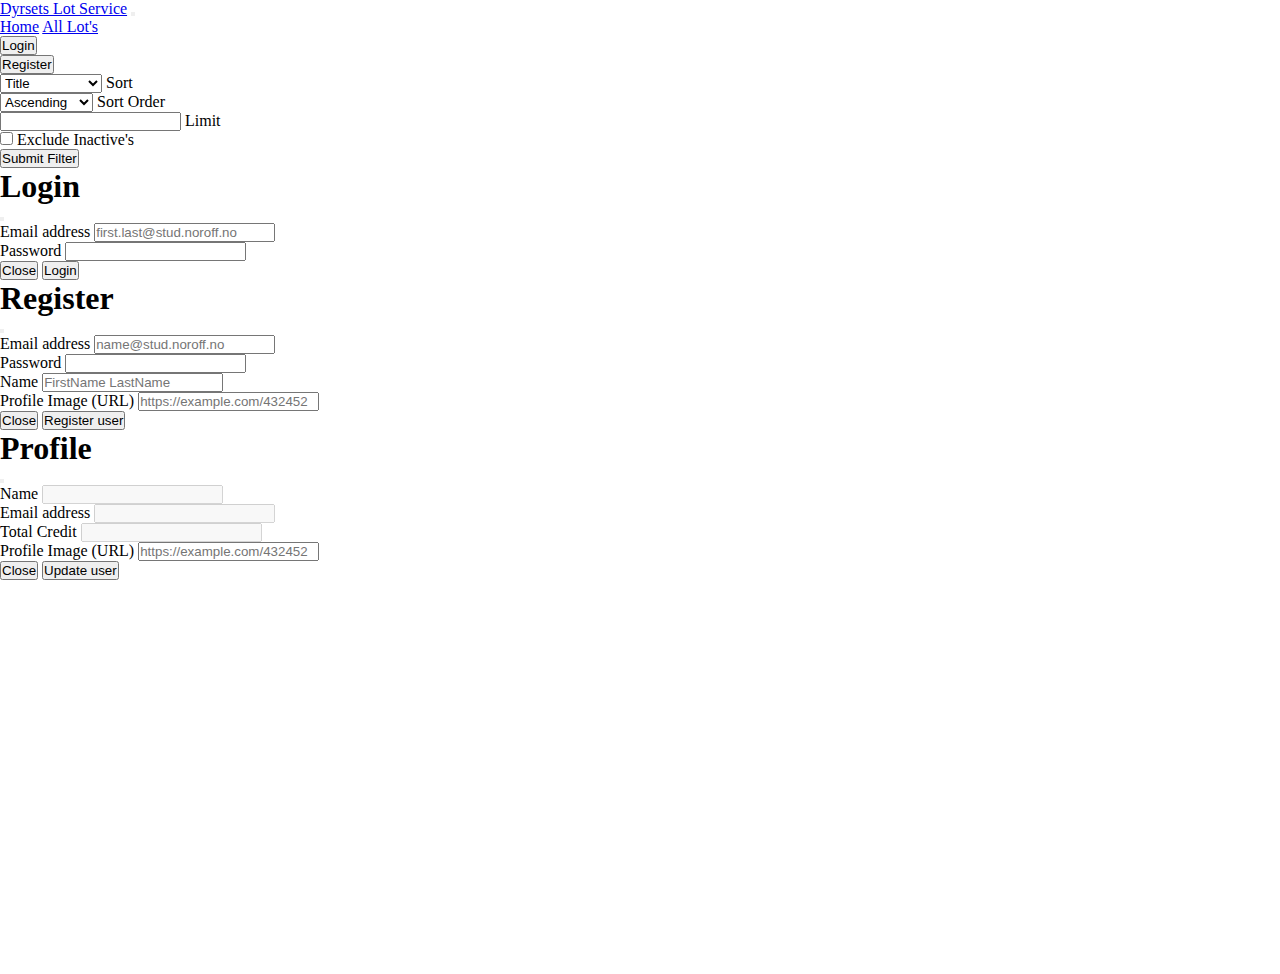
==== allLots.html @ 56b25dce "Close modals with JQuery" ====
<!DOCTYPE html>
<html lang="en">

<head>
    <meta charset="UTF-8">
    <meta http-equiv="X-UA-Compatible" content="IE=edge">
    <meta name="viewport" content="width=device-width, initial-scale=1.0">
    <link rel="stylesheet" href="/style.css">
    <link href="https://cdn.jsdelivr.net/npm/bootstrap@5.2.3/dist/css/bootstrap.min.css" rel="stylesheet"
        integrity="sha384-rbsA2VBKQhggwzxH7pPCaAqO46MgnOM80zW1RWuH61DGLwZJEdK2Kadq2F9CUG65" crossorigin="anonymous">
    <script defer src="https://cdn.jsdelivr.net/npm/bootstrap@5.2.3/dist/js/bootstrap.bundle.min.js"
        integrity="sha384-kenU1KFdBIe4zVF0s0G1M5b4hcpxyD9F7jL+jjXkk+Q2h455rYXK/7HAuoJl+0I4" crossorigin="anonymous">
        </script>
    <title>All Lot's</title>
</head>

<body>
    <header>
        <nav class="navbar navbar-expand-lg sticky-top bg-light">
            <div class="container-fluid">
                <a class="navbar-brand" href="/index.html">Dyrsets Lot Service</a>
                <button class="navbar-toggler" type="button" data-bs-toggle="collapse"
                    data-bs-target="#navbarNavAltMarkup" aria-controls="navbarNavAltMarkup" aria-expanded="false"
                    aria-label="Toggle navigation">
                    <span class="navbar-toggler-icon"></span>
                </button>
                <div class="collapse navbar-collapse" id="navbarNavAltMarkup">
                    <div class="navbar-nav">
                        <a class="nav-link active" aria-current="page" href="/index.html">Home</a>
                        <a class="nav-link" href="/allLots.html">All Lot's</a>
                        <a class="nav-link logged-in" href="/myLots.html">My Lot's</a>
                    </div>

                </div>
                <button type="button" class="btn btn-primary logged-out" data-bs-toggle="modal" id="login-btn"
                    data-bs-target="#loginModal">
                    Login
                </button>
                <button type="button" class="btn btn-primary logged-out" data-bs-toggle="modal"
                    data-bs-target="#registerModal">
                    Register
                </button>
                <button id="profile-btn" type="button" class="btn btn-primary logged-in" data-bs-toggle="modal"
                    data-bs-target="#profile-modal">Profile</button>
                <button id="logout-btn" type="button" class="btn btn-primary logged-in">
                    Logout
                </button>
            </div>
        </nav>
    </header>
    <main>
        <div class="container">
            <div class="row">

                <div class="form-floating col">
                    <select class="form-input form-control" type="input" value="" id="filter-sort">
                        <option selected value="title">Title</option>
                        <option value="endsAt">Lot Ending</option>
                        <option value="updated">Last Updated</option>
                        <option value="created">Created</option>
                    </select>
                    <label class="form-check-label" for="filter-sort">
                        Sort
                    </label>
                </div>
                <div class="form-floating col">
                    <select class="form-input form-control" id="filter-sort-order">
                        <option selected value="asc">Ascending</option>
                        <option value="desc">Descending</option>
                    </select>
                    <label class="form-check-label" for="filter-sort-order">
                        Sort Order
                    </label>
                </div>
                <div class="form-floating col">
                    <input class="form-input form-control" type="number" value="" id="filter-limit">
                    <label class="form-check-label" for="filter-limit">
                        Limit
                    </label>
                </div>
                <div class="col">
                    <input class="form-check-input" type="checkbox" value="" id="filter-show-inactive">
                    <label class="form-check-label" for="filter-show-inactive">
                        Exclude Inactive's
                    </label>
                </div>
                <div class="col">
                    <input id="submit-filter" class="btn btn-primary" type="submit" value="Submit Filter">
                </div>
            </div>

            <div id="lot-list" class="row row-cols-1 row-cols-md-3 g-4">
                <!-- Cards generated in js. -->
            </div>
        </div>

        <!-- Login Modal -->
        <div class="modal fade" id="loginModal" tabindex="-1" aria-labelledby="loginModalLabel" aria-hidden="true">
            <div class="modal-dialog">
                <div class="modal-content">
                    <div class="modal-header">
                        <h1 class="modal-title fs-5" id="loginModalLabel">Login</h1>
                        <button type="button" class="btn-close" data-bs-dismiss="modal" aria-label="Close"></button>
                    </div>
                    <div class="modal-body">
                        <div class="mb-3">
                            <label for="login-email" class="form-label">Email address</label>
                            <input type="email" class="form-control" id="login-email"
                                placeholder="first.last@stud.noroff.no">
                        </div>
                        <div class="mb-3">
                            <label for="login-password" class="form-label">Password</label>
                            <input type="password" class="form-control" id="login-password">
                        </div>
                    </div>
                    <div class="modal-footer">
                        <button type="button" class="btn btn-secondary" data-bs-dismiss="modal">Close</button>
                        <button id="login-btn" type="button" class="btn btn-primary">Login</button>
                    </div>
                </div>
            </div>
        </div>
        <!-- Register Modal -->
        <div class="modal fade" id="registerModal" tabindex="-1" aria-labelledby="registerModalLabel"
            aria-hidden="true">
            <div class="modal-dialog">
                <div class="modal-content">
                    <div class="modal-header">
                        <h1 class="modal-title fs-5" id="registerModalLabel">Register</h1>
                        <button type="button" class="btn-close" data-bs-dismiss="modal" aria-label="Close"></button>
                    </div>
                    <div class="modal-body">
                        <form id="register-form">
                            <div class="mb-3">
                                <label for="register-email" class="form-label">Email address</label>
                                <input id="register-email" type="email" class="form-control"
                                    placeholder="name@stud.noroff.no">
                                <div id="email-feedback" class="invalid-feedback">
                                    Email must match this format - name@stud.noroff.no
                                </div>
                            </div>
                            <div class="mb-3">
                                <label for="register-password" class="form-label">Password</label>
                                <input id="register-password" type="password" class="form-control">
                                <div id="password-feedback" class="invalid-feedback">
                                    Password must be at least 8 characters long
                                </div>
                            </div>
                            <div class="mb-3">
                                <label for="register-Name" class="form-label">Name</label>
                                <input id="register-name" type="name" class="form-control"
                                    placeholder="FirstName LastName">
                                <div id="name-feedback" class="invalid-feedback">
                                    max 20 character, no spaces or signs except "_"
                                </div>
                            </div>
                            <div class="mb-3">
                                <label for="register-avatar" class="form-label">Profile Image (URL)</label>
                                <input id="register-avatar" class="form-control" type="url"
                                    placeholder="https://example.com/432452">
                            </div>
                            <div class="modal-footer">
                                <button type="button" class="btn btn-secondary" data-bs-dismiss="modal">Close</button>
                                <button id="register-btn" type="submit" class="btn btn-primary">Register user</button>
                            </div>
                        </form>
                    </div>
                </div>
            </div>
        </div>

        <!-- Profile Modal -->
        <div class="modal fade" id="profile-modal" tabindex="-1" aria-labelledby="profileModal" aria-hidden="true">
            <div class="modal-dialog">
                <div class="modal-content">
                    <div class="modal-header">
                        <h1 class="modal-title fs-5" id="profileModalLable">Profile</h1>
                        <button type="button" class="btn-close" data-bs-dismiss="modal" aria-label="Close"></button>
                    </div>
                    <div class="modal-body">
                        <form id="profile-form">
                            <div class="mb-3">
                                <label for="profile-name" class="form-label">Name</label>
                                <input id="profile-name" type="name" class="form-control" disabled>
                            </div>
                            <div class="mb-3">
                                <label for="profile-email" class="form-label">Email address</label>
                                <input id="profile-email" type="email" class="form-control" disabled>
                            </div>
                            <div class="mb-3">
                                <label for="profile-credit" class="form-label">Total Credit</label>
                                <input id="profile-credit" type="number" class="form-control" disabled>
                            </div>
                            <div class="mb-3">
                                <label for="profile-avatar" class="form-label">Profile Image (URL)</label>
                                <input id="profile-avatar" class="form-control" type="url"
                                    placeholder="https://example.com/432452">
                            </div>
                            <div class="modal-footer">
                                <button type="button" class="btn btn-secondary" data-bs-dismiss="modal">Close</button>
                                <button id="update-btn" type="submit" class="btn btn-primary">Update user</button>
                            </div>
                        </form>
                    </div>
                </div>
            </div>
        </div>

        <!-- Notification -->
        <div class="position-fixed bottom-0 start-50 translate-middle-x p-3 notification" style="z-index: 11">
            <div id="liveToast" class="toast" role="alert" aria-live="assertive" aria-atomic="true">
                <div class="toast-body"></div>
            </div>
        </div>
    </main>
    <footer></footer>
    <script src="https://code.jquery.com/jquery-3.6.0.min.js"></script>
    <script src="/js/components/profile.js" type="module"></script>
    <script src="/js/components/notification.js" type="module"></script>
    <script src="/js/components/logout.js" type="module"></script>
    <script src="/js/components/login.js" type="module"></script>
    <script src="/js/components/register.js" type="module"></script>
    <script src="/js/allLots.js" type="module"></script>
    <script src="/js/components/profile.js" type="module"></script>
    <script src="/js/storage.js" type="module"></script>
    <script src="/js/service/auctionListing.js" type="module"></script>
    <script src="/js/components/toggleUserInterface.js" type="module"></script>

</body>

</html>
---- style.css ----
* {
    margin: 0;
    padding: 0;
}

main {
    height: 100vh;
}

#email-feedback,
#password-feedback,
#name-feedback {
    display: none;
    color: red;
}

.notification {
    z-index: 2000 !important;
}

.mandatory {
    color: crimson;
}
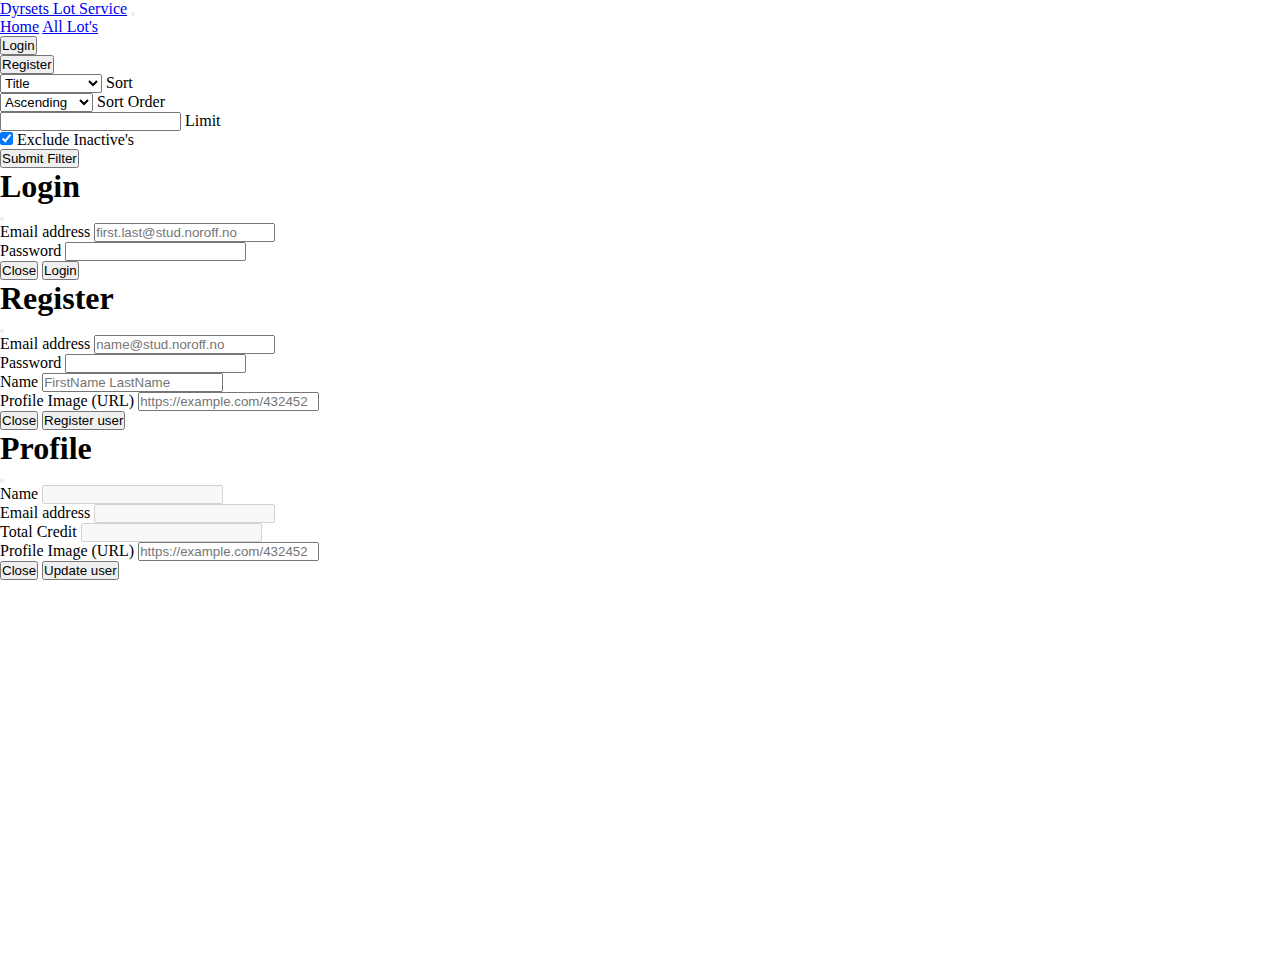
==== commit 54a7b3ca: "default hide expired lots" ====
--- a/allLots.html
+++ b/allLots.html
@@ -10,7 +10,7 @@
         integrity="sha384-rbsA2VBKQhggwzxH7pPCaAqO46MgnOM80zW1RWuH61DGLwZJEdK2Kadq2F9CUG65" crossorigin="anonymous">
     <script defer src="https://cdn.jsdelivr.net/npm/bootstrap@5.2.3/dist/js/bootstrap.bundle.min.js"
         integrity="sha384-kenU1KFdBIe4zVF0s0G1M5b4hcpxyD9F7jL+jjXkk+Q2h455rYXK/7HAuoJl+0I4" crossorigin="anonymous">
-        </script>
+    </script>
     <title>All Lot's</title>
 </head>
 
@@ -40,8 +40,10 @@
                     data-bs-target="#registerModal">
                     Register
                 </button>
-                <button id="profile-btn" type="button" class="btn btn-primary logged-in" data-bs-toggle="modal"
-                    data-bs-target="#profile-modal">Profile</button>
+
+                <button id="profile-btn" type="button" class="btn btn-link logged-in " data-bs-toggle="modal"
+                    data-bs-target="#profile-modal"><img style="height: auto; width: 32px; border-radius: 50%; margin-right: 5px;"
+                        src="https://i.redd.it/5cioc580qyp81.jpg" alt="">Profile</button>
                 <button id="logout-btn" type="button" class="btn btn-primary logged-in">
                     Logout
                 </button>
@@ -79,7 +81,7 @@
                     </label>
                 </div>
                 <div class="col">
-                    <input class="form-check-input" type="checkbox" value="" id="filter-show-inactive">
+                    <input checked class="form-check-input" type="checkbox" value="" id="filter-show-inactive">
                     <label class="form-check-label" for="filter-show-inactive">
                         Exclude Inactive's
                     </label>
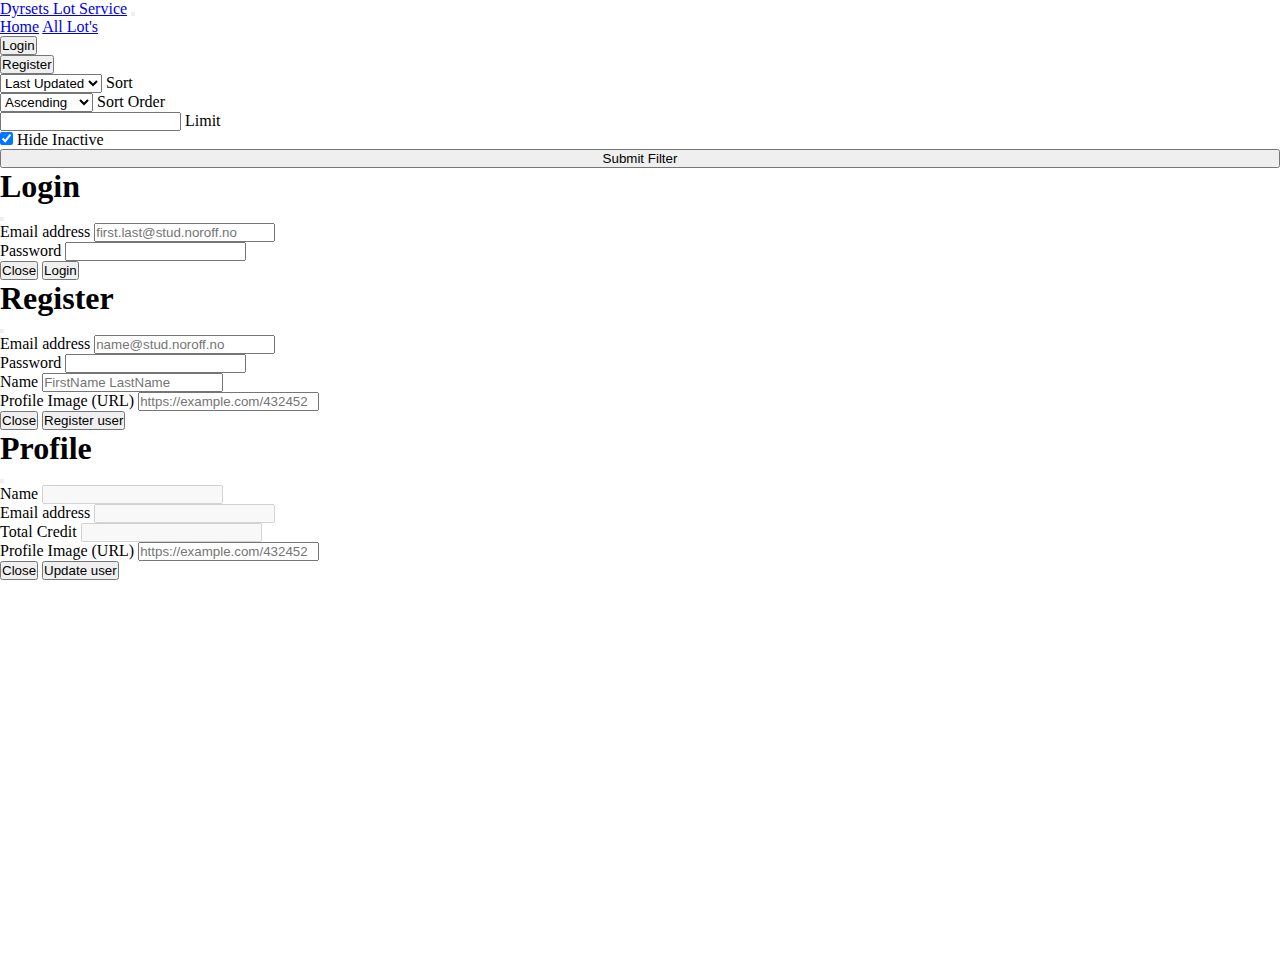
==== commit 3d243ece: "Profile and style" ====
--- a/allLots.html
+++ b/allLots.html
@@ -10,7 +10,7 @@
         integrity="sha384-rbsA2VBKQhggwzxH7pPCaAqO46MgnOM80zW1RWuH61DGLwZJEdK2Kadq2F9CUG65" crossorigin="anonymous">
     <script defer src="https://cdn.jsdelivr.net/npm/bootstrap@5.2.3/dist/js/bootstrap.bundle.min.js"
         integrity="sha384-kenU1KFdBIe4zVF0s0G1M5b4hcpxyD9F7jL+jjXkk+Q2h455rYXK/7HAuoJl+0I4" crossorigin="anonymous">
-    </script>
+        </script>
     <title>All Lot's</title>
 </head>
 
@@ -40,10 +40,8 @@
                     data-bs-target="#registerModal">
                     Register
                 </button>
-
                 <button id="profile-btn" type="button" class="btn btn-link logged-in " data-bs-toggle="modal"
-                    data-bs-target="#profile-modal"><img style="height: auto; width: 32px; border-radius: 50%; margin-right: 5px;"
-                        src="https://i.redd.it/5cioc580qyp81.jpg" alt="">Profile</button>
+                    data-bs-target="#profile-modal">Profile</button>
                 <button id="logout-btn" type="button" class="btn btn-primary logged-in">
                     Logout
                 </button>
@@ -52,13 +50,12 @@
     </header>
     <main>
         <div class="container">
-            <div class="row">
-
+            <div class="row py-3">
                 <div class="form-floating col">
                     <select class="form-input form-control" type="input" value="" id="filter-sort">
-                        <option selected value="title">Title</option>
+                        <option value="title">Title</option>
                         <option value="endsAt">Lot Ending</option>
-                        <option value="updated">Last Updated</option>
+                        <option selected value="updated">Last Updated</option>
                         <option value="created">Created</option>
                     </select>
                     <label class="form-check-label" for="filter-sort">
@@ -80,13 +77,13 @@
                         Limit
                     </label>
                 </div>
-                <div class="col">
+                <div class="col" style="align-self: center;">
                     <input checked class="form-check-input" type="checkbox" value="" id="filter-show-inactive">
                     <label class="form-check-label" for="filter-show-inactive">
-                        Exclude Inactive's
-                    </label>
-                </div>
-                <div class="col">
+                        Hide Inactive
+                    </label>
+                </div>
+                <div class="col" style="align-self: center; display: grid;">
                     <input id="submit-filter" class="btn btn-primary" type="submit" value="Submit Filter">
                 </div>
             </div>
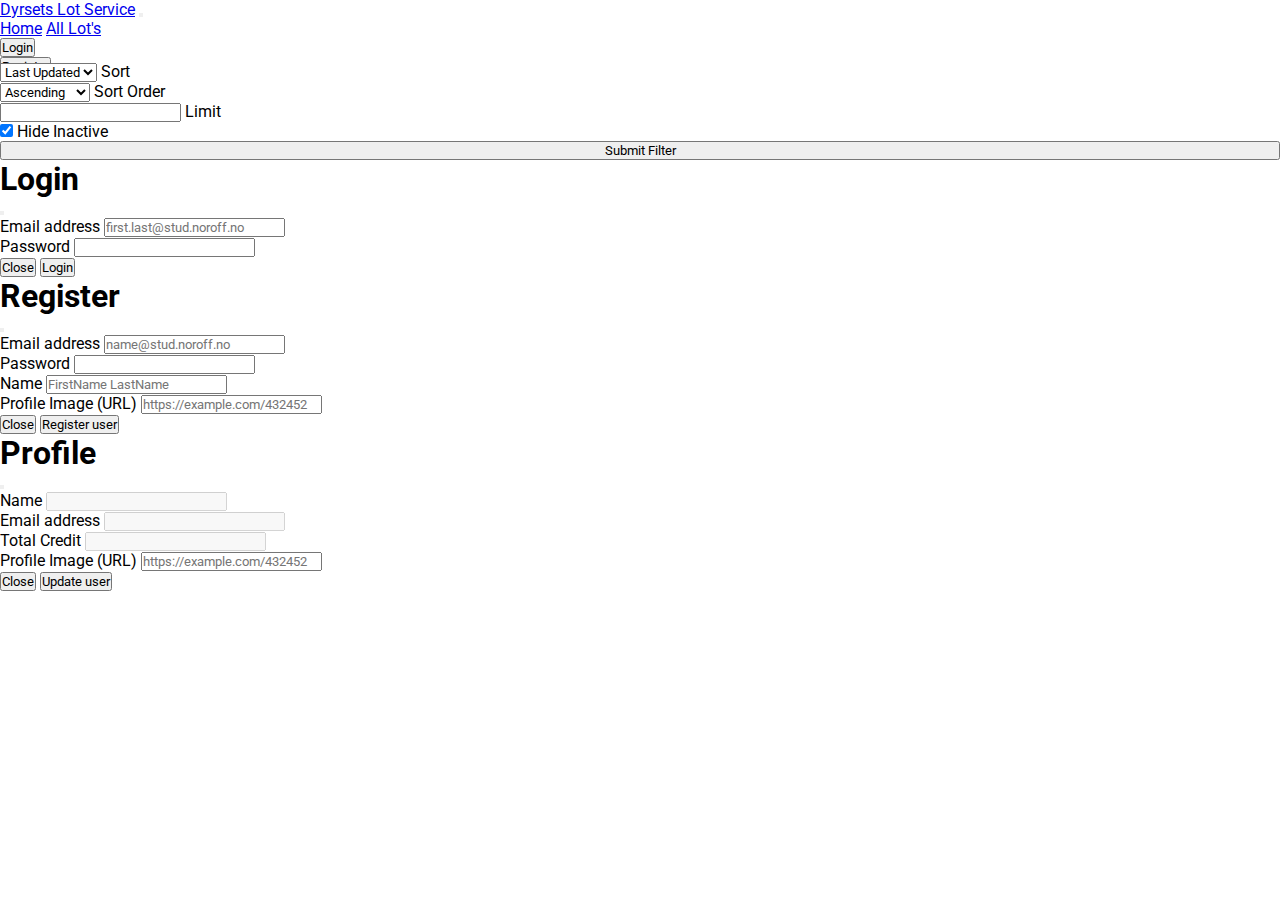
==== commit ee71813f: "Font upgrades and details on mylots" ====
--- a/allLots.html
+++ b/allLots.html
@@ -26,8 +26,8 @@
                 </button>
                 <div class="collapse navbar-collapse" id="navbarNavAltMarkup">
                     <div class="navbar-nav">
-                        <a class="nav-link active" aria-current="page" href="/index.html">Home</a>
-                        <a class="nav-link" href="/allLots.html">All Lot's</a>
+                        <a class="nav-link " href="/index.html">Home</a>
+                        <a class="nav-link active" aria-current="page" href="/allLots.html">All Lot's</a>
                         <a class="nav-link logged-in" href="/myLots.html">My Lot's</a>
                     </div>
 
--- a/style.css
+++ b/style.css
@@ -1,10 +1,17 @@
+@import url('https://fonts.googleapis.com/css2?family=Montserrat&family=Open+Sans&family=Playfair+Display&family=Roboto&display=swap');
+
 * {
     margin: 0;
     padding: 0;
+    font-family: 'Roboto', sans-serif;
 }
 
 main {
-    height: 100vh;
+    min-height: calc(100vh - 62px)
+}
+
+header {
+    height: 62px;
 }
 
 #email-feedback,
@@ -20,6 +27,4 @@
 
 .mandatory {
     color: crimson;
-}
-
-
+}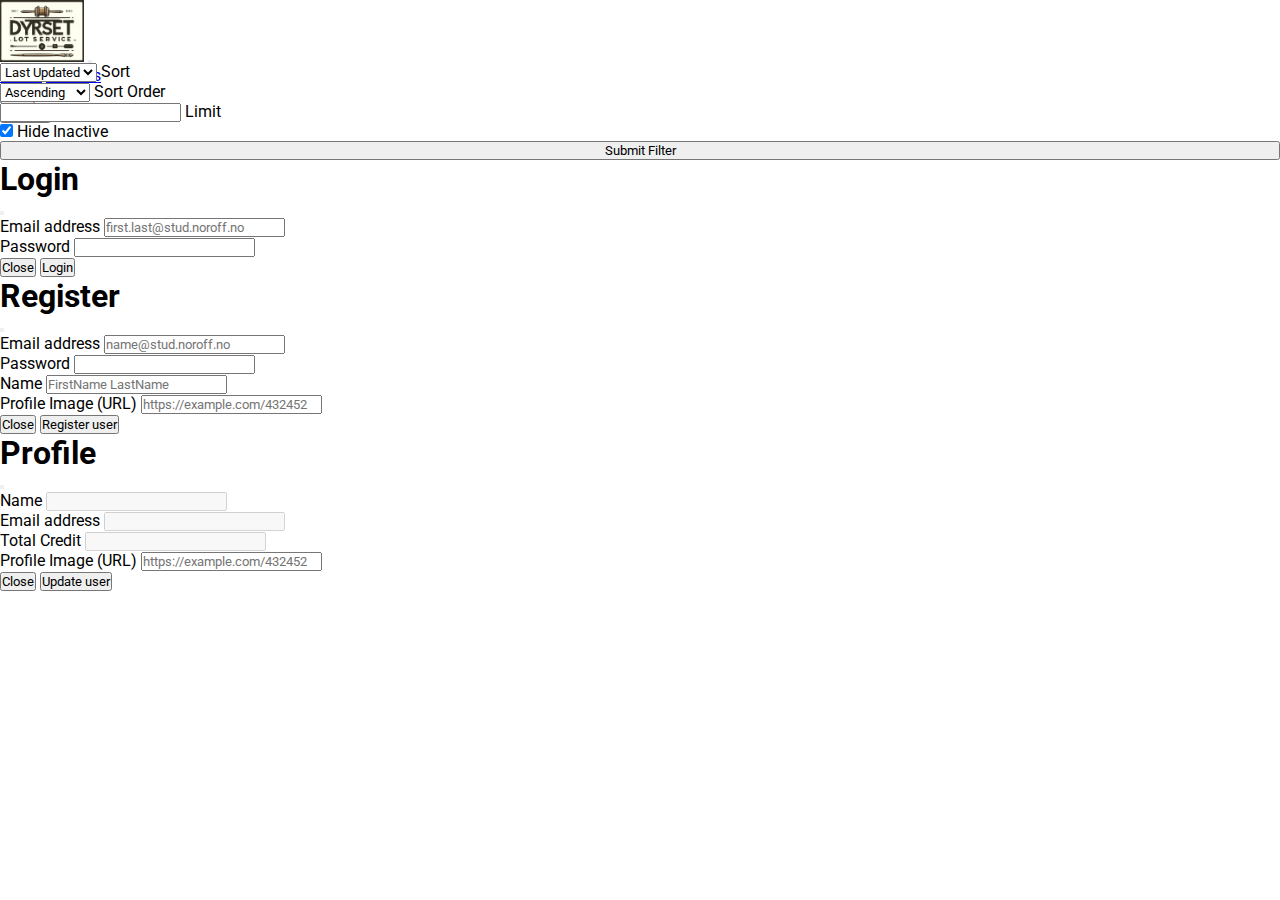
==== commit 5c68eb88: "Cleanup" ====
--- a/allLots.html
+++ b/allLots.html
@@ -16,80 +16,87 @@
 
 <body>
     <header>
-        <nav class="navbar navbar-expand-lg sticky-top bg-light">
-            <div class="container-fluid">
-                <a class="navbar-brand" href="/index.html">Dyrsets Lot Service</a>
-                <button class="navbar-toggler" type="button" data-bs-toggle="collapse"
-                    data-bs-target="#navbarNavAltMarkup" aria-controls="navbarNavAltMarkup" aria-expanded="false"
-                    aria-label="Toggle navigation">
-                    <span class="navbar-toggler-icon"></span>
-                </button>
-                <div class="collapse navbar-collapse" id="navbarNavAltMarkup">
-                    <div class="navbar-nav">
-                        <a class="nav-link " href="/index.html">Home</a>
-                        <a class="nav-link active" aria-current="page" href="/allLots.html">All Lot's</a>
-                        <a class="nav-link logged-in" href="/myLots.html">My Lot's</a>
-                    </div>
-
-                </div>
-                <button type="button" class="btn btn-primary logged-out" data-bs-toggle="modal" id="login-btn"
-                    data-bs-target="#loginModal">
-                    Login
-                </button>
-                <button type="button" class="btn btn-primary logged-out" data-bs-toggle="modal"
-                    data-bs-target="#registerModal">
-                    Register
-                </button>
-                <button id="profile-btn" type="button" class="btn btn-link logged-in " data-bs-toggle="modal"
-                    data-bs-target="#profile-modal">Profile</button>
-                <button id="logout-btn" type="button" class="btn btn-primary logged-in">
-                    Logout
-                </button>
-            </div>
-        </nav>
+        <div class="container">
+            <div class="container">
+                <nav class="navbar navbar-expand-lg sticky-top bg-light">
+                    <div class="container-fluid">
+                        <a class="navbar-brand" href="/index.html"><img style="height: 62px; width: auto;"
+                                src="/image/lotLogo.png"></img></a>
+                        <button class="navbar-toggler" type="button" data-bs-toggle="collapse"
+                            data-bs-target="#navbarNavAltMarkup" aria-controls="navbarNavAltMarkup"
+                            aria-expanded="false" aria-label="Toggle navigation">
+                            <span class="navbar-toggler-icon"></span>
+                        </button>
+                        <div class="collapse navbar-collapse d-lg-flex justify-content-between" id="navbarNavAltMarkup">
+                            <div class="navbar-nav">
+                                <a class="nav-link active" aria-current="page" href="/index.html">Home</a>
+                                <a class="nav-link active" href="/allLots.html">All Lot's</a>
+                                <a class="nav-link logged-in" href="/myLots.html">My Lot's</a>
+                            </div>
+                            <div class="navbar-nav">
+                                <button type="button" class="btn btn-primary logged-out" data-bs-toggle="modal"
+                                    id="login-btn" data-bs-target="#loginModal">
+                                    Login
+                                </button>
+                                <button type="button" class="btn btn-primary logged-out" data-bs-toggle="modal"
+                                    data-bs-target="#registerModal">
+                                    Register
+                                </button>
+                                <button id="profile-btn" type="button" class="btn btn-link logged-in "
+                                    data-bs-toggle="modal" data-bs-target="#profile-modal">Profile</button>
+                                <button id="logout-btn" type="button" class="btn btn-secondary logged-in">
+                                    Logout
+                                </button>
+                            </div>
+                        </div>
+                    </div>
+                </nav>
+            </div>
+        </div>
     </header>
     <main>
-        <div class="container">
-            <div class="row py-3">
-                <div class="form-floating col">
-                    <select class="form-input form-control" type="input" value="" id="filter-sort">
-                        <option value="title">Title</option>
-                        <option value="endsAt">Lot Ending</option>
-                        <option selected value="updated">Last Updated</option>
-                        <option value="created">Created</option>
-                    </select>
-                    <label class="form-check-label" for="filter-sort">
-                        Sort
-                    </label>
-                </div>
-                <div class="form-floating col">
-                    <select class="form-input form-control" id="filter-sort-order">
-                        <option selected value="asc">Ascending</option>
-                        <option value="desc">Descending</option>
-                    </select>
-                    <label class="form-check-label" for="filter-sort-order">
-                        Sort Order
-                    </label>
-                </div>
-                <div class="form-floating col">
-                    <input class="form-input form-control" type="number" value="" id="filter-limit">
-                    <label class="form-check-label" for="filter-limit">
-                        Limit
-                    </label>
-                </div>
-                <div class="col" style="align-self: center;">
-                    <input checked class="form-check-input" type="checkbox" value="" id="filter-show-inactive">
-                    <label class="form-check-label" for="filter-show-inactive">
-                        Hide Inactive
-                    </label>
-                </div>
-                <div class="col" style="align-self: center; display: grid;">
-                    <input id="submit-filter" class="btn btn-primary" type="submit" value="Submit Filter">
-                </div>
-            </div>
-
-            <div id="lot-list" class="row row-cols-1 row-cols-md-3 g-4">
-                <!-- Cards generated in js. -->
+        <div class="container pt-3">
+            <div class="container">
+                <div class="py-3 row">
+                    <div class="form-floating col-lg col-md-12 py-md-1">
+                        <select class="form-input form-control" type="input" value="" id="filter-sort">
+                            <option value="title">Title</option>
+                            <option value="endsAt">Lot Ending</option>
+                            <option selected value="updated">Last Updated</option>
+                            <option value="created">Created</option>
+                        </select>
+                        <label class="form-check-label" for="filter-sort">
+                            Sort
+                        </label>
+                    </div>
+                    <div class="form-floating col-lg col-md-12  py-md-1">
+                        <select class="form-input form-control" id="filter-sort-order">
+                            <option selected value="asc">Ascending</option>
+                            <option value="desc">Descending</option>
+                        </select>
+                        <label class="form-check-label" for="filter-sort-order">
+                            Sort Order
+                        </label>
+                    </div>
+                    <div class="form-floating col-lg col-md-12  py-md-1">
+                        <input class="form-input form-control" type="number" value="" id="filter-limit">
+                        <label class="form-check-label" for="filter-limit">
+                            Limit
+                        </label>
+                    </div>
+                    <div class=" col-lg col-md-12  py-md-1" style="align-self: center;">
+                        <input checked class="form-check-input" type="checkbox" value="" id="filter-show-inactive">
+                        <label class="form-check-label" for="filter-show-inactive">
+                            Hide Inactive
+                        </label>
+                    </div>
+                    <div class="col-lg col-md-12  py-md-1" style="align-self: center; display: grid;">
+                        <input id="submit-filter" class="btn btn-primary" type="submit" value="Submit Filter">
+                    </div>
+                </div>
+                <div id="lot-list" class="row row-cols-1 row-cols-md-3 g-4">
+                    <!-- Cards generated in js. -->
+                </div>
             </div>
         </div>
 
--- a/style.css
+++ b/style.css
@@ -27,4 +27,9 @@
 
 .mandatory {
     color: crimson;
+}
+
+#lot-container {
+    display: flex;
+    justify-content: space-between;
 }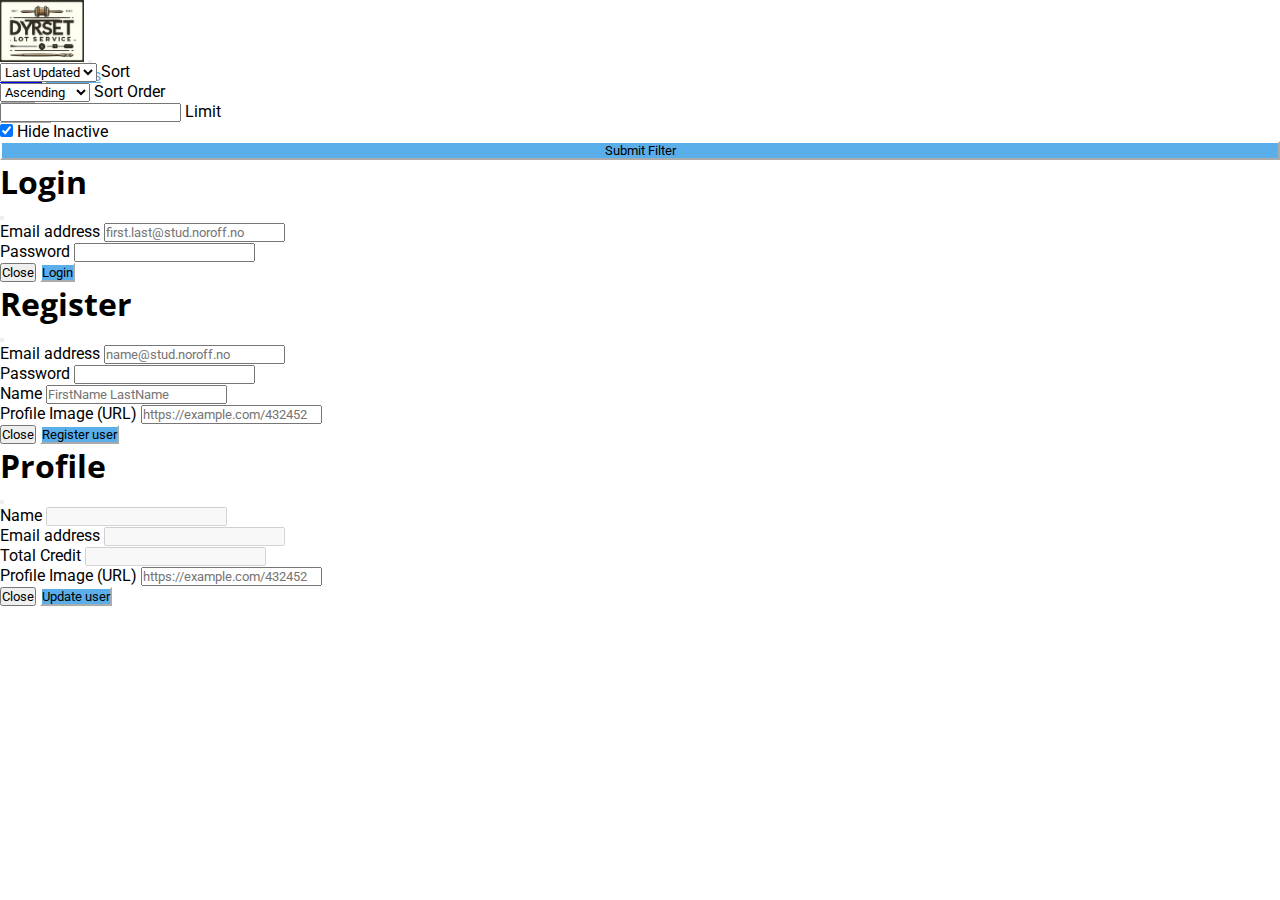
==== commit cf3703aa: "Changes" ====
--- a/allLots.html
+++ b/allLots.html
@@ -18,7 +18,7 @@
     <header>
         <div class="container">
             <div class="container">
-                <nav class="navbar navbar-expand-lg sticky-top bg-light">
+                <nav class="navbar navbar-expand-lg sticky-top">
                     <div class="container-fluid">
                         <a class="navbar-brand" href="/index.html"><img style="height: 62px; width: auto;"
                                 src="/image/lotLogo.png"></img></a>
@@ -29,7 +29,7 @@
                         </button>
                         <div class="collapse navbar-collapse d-lg-flex justify-content-between" id="navbarNavAltMarkup">
                             <div class="navbar-nav">
-                                <a class="nav-link active" aria-current="page" href="/index.html">Home</a>
+                                <a class="nav-link" aria-current="page" href="/index.html">Home</a>
                                 <a class="nav-link active" href="/allLots.html">All Lot's</a>
                                 <a class="nav-link logged-in" href="/myLots.html">My Lot's</a>
                             </div>
--- a/style.css
+++ b/style.css
@@ -12,6 +12,19 @@
 
 header {
     height: 62px;
+}
+
+h1,
+h2,
+h3,
+h4,
+h5 {
+    font-family: 'Open Sans', sans-serif;
+}
+
+
+nav {
+    background-color: #fff;
 }
 
 #email-feedback,
@@ -32,4 +45,22 @@
 #lot-container {
     display: flex;
     justify-content: space-between;
-}+}
+
+.active {
+    color: #5aafeb !important;
+}
+
+.btn-primary {
+    background-color: #5aafeb !important;
+    border-color: #fff !important;
+}
+
+.btn-primary:hover {
+    background-color: #498fc2 !important;
+}
+
+.form-check-input:checked {
+    background-color: #5aafeb !important;
+    border-color: #5aafeb !important;
+}
